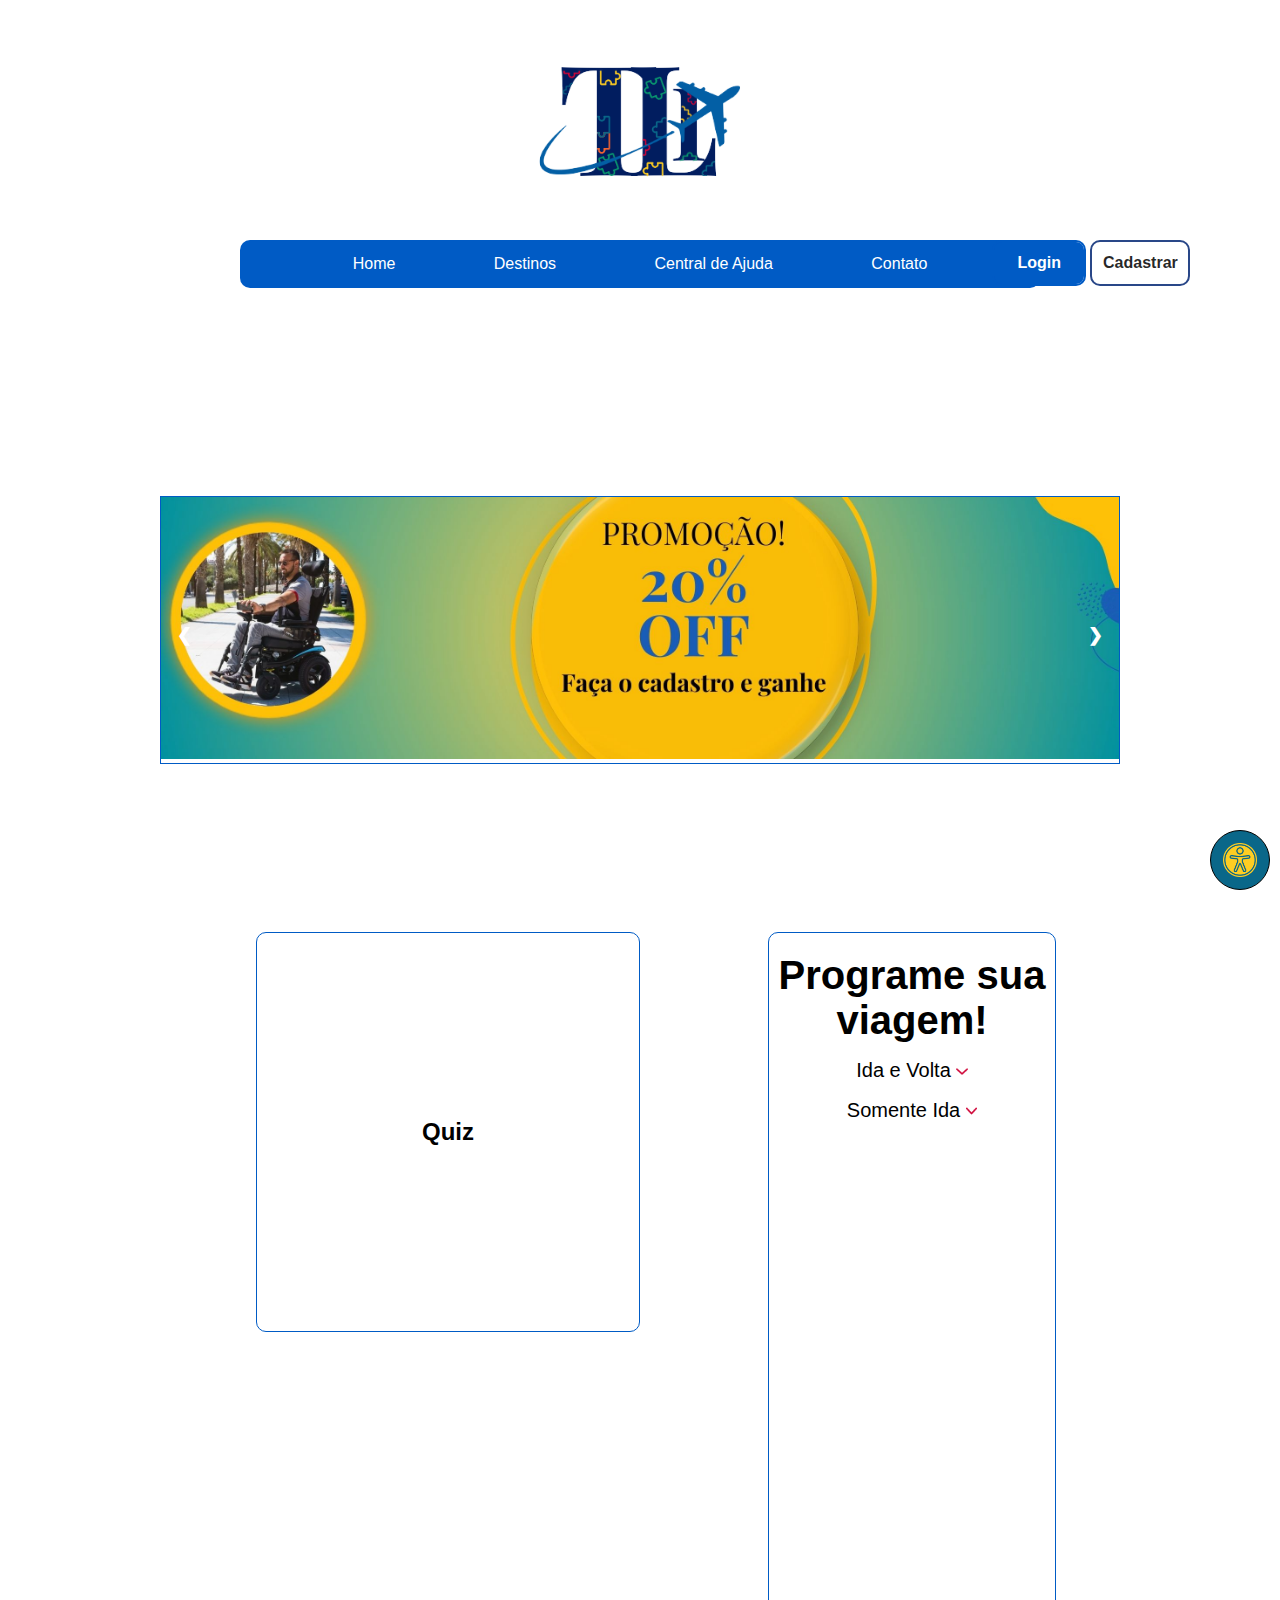
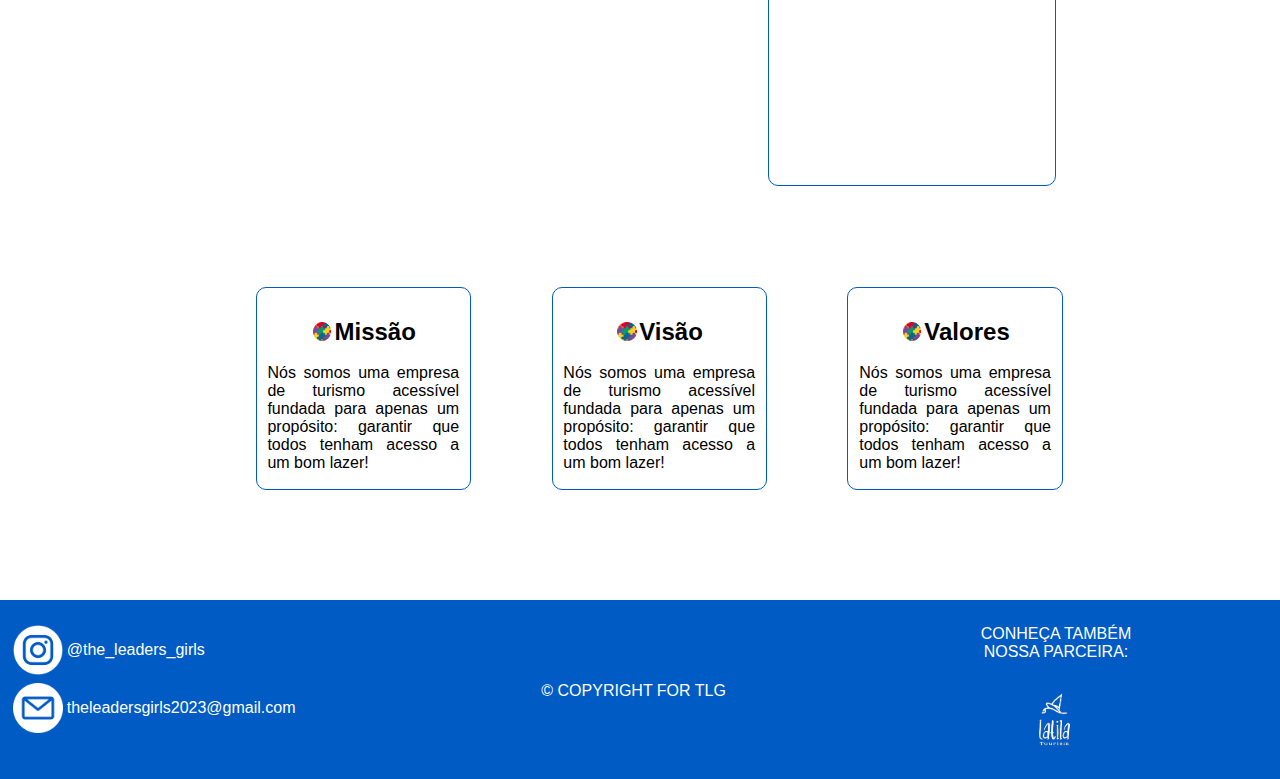
==== index.html @ cd1d2f95 "Subindo alterações "finais"" ====
<!DOCTYPE html>
<html lang="pt-br">

<head>
    <meta charset="UTF-8">
    <meta name="viewport" content="width=device-width, initial-scale=1.0">
    <script src="carretel.js"></script>
    <link rel="stylesheet" href="css/style_home.css">
    <link rel="stylesheet" href="css/slider.css">
    <link rel="stylesheet" href="css/form.css">
    <link rel="stylesheet" href="css/nav.css">
    <link rel="stylesheet" href="css/footer.css">
    <link rel="stylesheet" href="css/acessibilidade.css">
    <link rel="stylesheet" href="css/reponsivo.css">
    <script src="js/script_form.js"></script>
    <script src="js/script_acessibilidade.js"></script>
    <title>The Leaders of Inclusion</title>
</head>

<body>
    <div class="container">

        <div class="container_menu_e_logo">
            <div class="menu_logo">

                <!-- Início do menu -->
                <img class="logo" src="img/logo_png.png" alt="logo">

                <header>
                    <nav class="dp-menu">
                        <ul class="menu">
                            <li><a href="#">Home</a></li>
                            <li><a href="destinos\destinos.html">Destinos</a>
                                <ul>
                                    <li><a href="destinos\destinos.html#lugar">Lugares</a></li>
                                    <li><a href="destinos\destinos.html#hotel">Hoteis</a></li>
                                    <li><a href="destinos\destinos.html#restaurante">Restaurantes</a></li>
                                </ul>
                            </li>
                            <li><a href="\central_de_ajuda\central.html">Central de Ajuda</a></li>
                            <li><a href="#contato">Contato</a></li>
                        </ul>
                    </nav>
            </div>

            <div class="btn-contato">
                <button class="login" role="button">Login</button>
                <button class="cadastro" role="button">Cadastrar</button>
            </div>



            </header>
            <!-- Fim do menu/header -->
        </div>
        <!-- Início do carretel -->
        <div class="slideshow-container">

            <div class="mySlides fade">
                <img src="img_teste/1.jpg" style="width:100%; height:100%">
            </div>

            <div class="mySlides fade">
                <img src="img_teste/2.jpg" style="width:100%; height:100%">
            </div>

            <div class="mySlides fade">
                <img src="img_teste/3.jpg" style="width:100%; height:100%">
            </div>

            <a class="prev" onclick="plusSlides(-1)">❮</a>
            <a class="next" onclick="plusSlides(1)">❯</a>

        </div>
        <br>

        <!-- Fim do carretel -->



        <!-- Início do formulario -->
        <div class="container_form">
            <h1>Programe sua viagem!</h1>
            <form action="">
                <label for="Ida_e_Volta">Ida e Volta <img src="img/seta-navegar.png" alt="seta vermelha"
                        id="setaIdaeVoltaBaixo" class="seta" onclick="startFormIdaEVolta()">
                    <img src="img/seta-navegar2.png" alt="seta vermelha pra cima" id="setaIdaeVoltaCima" class="seta2"
                        onclick="startFormIdaEVolta()"></label>

                <label for="Somente_ida">Somente Ida <img src="img/seta-navegar.png" alt="seta vermelha"
                        id="setaIdaBaixo" class="seta" onclick="startFormIda()">
                    <img src="img/seta-navegar2.png" alt="seta vermelha pra cima" id="setaIdaCima" class="seta2"
                        onclick="startFormIda()"></label>

                <div id="form_ida_volta">
                    <label for="Ida e Volta">Passageiros </label>
                    <input type="number" id="passageiros" name="passageiros" required>

                    <label for="data_ida">Ida:</label>
                    <input type="date" id="ida" name="ida" required>

                    <label for="data_volta">Volta:</label>
                    <input type="date" id="volta" name="volta" required>

                    <label for="origem">Origem:</label>
                    <input type="text" id="origem" name="origem" required>

                    <label for="destino">Destino:</label>
                    <select name="destino" id="destino" required>
                        <option>Selecione</option>
                        <option value="RJ">Rio de Janeiro</option>
                        <option value="SP">São Paulo</option>
                        <option value="PR">Paraná</option>
                        <option value="BA">Bahia</option>
                        <option value="PE">Pernambuco</option>
                        <option value="RS">Rio Grande do Sul</option>
                    </select>

                    <button type="button" onclick="buscarPacotes(destino.value)">Buscar</button>
                </div>
                <div id="form_so_ida">
                    <label for="Ida e Volta">Passageiros </label>
                    <input type="number" id="passageiros" name="passageiros" required>

                    <label for="origem">Origem:</label>
                    <input type="text" id="origem" name="origem" required>

                    <label for="data_so_ida">Data:</label>
                    <input type="date" id="data" name="data" required>

                    <label for="destino2">Destino:</label>
                    <select name="destino2" id="destino2" required>
                        <option>Selecione</option>
                        <option value="RJ">Rio de Janeiro</option>
                        <option value="SP">São Paulo</option>
                        <option value="PR">Paraná</option>
                        <option value="BA">Bahia</option>
                        <option value="PE">Pernambuco</option>
                        <option value="RS">Rio Grande do Sul</option>
                    </select>

                    <button type="button" onclick="buscarPacotesIda(destino2.value)">Buscar</button>
                </div>
            </form>
        </div>
        <!-- Fim do formulário -->
        <div class="about-container">

            <div class="card-container" id="card">
                <div class="card">
                    <div class="card-title">
                        <h2> Missão</h2>
                        <img src="img/quem-somos-img.png" alt="Quem somos">
                    </div>
                    <p class="text-about">Nós somos uma empresa de turismo acessível fundada para apenas um propósito:
                        garantir que todos tenham acesso a um bom lazer!</p>
                </div>
                <div class="card">
                    <div class="card-title">
                        <h2> Visão</h2>
                        <img src="img/quem-somos-img.png" alt="Quem somos">
                    </div>
                    <p class="text-about">Nós somos uma empresa de turismo acessível fundada para apenas um propósito:
                        garantir que todos tenham acesso a um bom lazer!</p>
                </div>
                <div class="card">
                    <div class="card-title">
                        <h2> Valores</h2>
                        <img src="img/quem-somos-img.png" alt="Quem somos">
                    </div>
                    <p class="text-about">Nós somos uma empresa de turismo acessível fundada para apenas um propósito:
                        garantir que todos tenham acesso a um bom lazer!</p>
                </div>
            </div>
        </div>
        <div class="quiz-main">
            <div class="quiz-container" id="quiz">
                <div class="quiz">
                    <div class="quiz-title">
                        <h2> Quiz</h2>
                    </div>
                    <script>(function (q, u, i, z, r) { z = q.createElement(u), r = q.getElementsByTagName(u)[0]; z.async = 1; z.src = i; r.parentNode.insertBefore(z, r); })(document, 'script', 'https://pt.quizur.com/js/embedder.js');</script>
                    <ins class="quizurembed" data-id="/quiz/em-duvida-de-pra-onde-viajar-podemos-te-ajudar-W5hh"></ins>
                </div>
            </div>
        </div>

        <!--Criando o footer-->
        <footer class="footer" id="contato">
            <div class="contatos">
                <div class="imgfooter"><img src="img/instagram.png" alt=""><a class="perfil"
                        href="http://instagram.com/the_leaders_girls?utm_source=qr&igshid=MzNlNGNkZWQ4Mg%3D%3D">@the_leaders_girls</a>
                </div>
                <div class="imgfooter2"><img src="img/email.png" alt=""><a
                        href="mailto:theleadersgirls2023@gmail.com">theleadersgirls2023@gmail.com</a></div>
            </div>
            <p class="copyright">&copy; COPYRIGHT FOR TLG</p>
            <p class="txtLatila">CONHEÇA TAMBÉM <br> NOSSA PARCEIRA:</p>
            <div class="latila"><a href="sitetila.com"><img src="img/logoLatila.png" alt="siteTILA"></a></div>
        </footer>

    </div>

    <div class="acessibilidade_container">

        <button onclick="Start()" class="main" id="main">
            <img src="img/acessibilidade.png" alt="">
        </button>

        <div id="botoes">

            <button id="opcao1" onclick="toggleContrast()">
                <img src="img/contraste.png" alt="contraste">
            </button>

            <button id="opcao2" onclick="toggleFont()">
                <img src="img/tamanho-da-fonte.png" alt="tamanho da fonte">
            </button>

            <button id="opcao3" onclick="toggleReading()">
                <img src="img/modo-de-leitura.png" alt="modo de leitura">
            </button>

            <button id="opcao4" onclick="topFunction()">
                <img src="img/topo.png" alt="voltar ao topo">
            </button>
        </div>
    </div>
    <div vw class="enabled libras">
        <div vw-access-button class="active"></div>
        <div vw-plugin-wrapper>
            <div class="vw-plugin-top-wrapper"></div>
        </div>
    </div>
    <script src="https://vlibras.gov.br/app/vlibras-plugin.js"></script>
    <script>
        new window.VLibras.Widget('https://vlibras.gov.br/app');
    </script>
    <script src="js/script_contraste.js"></script>
    <script src="js/carretel.js"></script>
    <script src="js/script_buscar.js"></script>

</body>

</html>
---- css/style_home.css ----
/* Estilização padrão*/
* {
  margin: 0;
  padding: 0;
  box-sizing: border-box;
  font-family: Nunito, sans-serif;
}

/*criando um display grid a partir da div pai "container"*/ 
.container{
    display: grid;
    grid-template-columns: repeat(4, 25%);
    grid-template-rows: 300px 300px 300px 300px 400px 250px 350px 157px;
    grid-template-areas: "menu menu menu menu"
                         "carrossel carrossel carrossel carrossel"
                         "carrossel carrossel carrossel carrossel"
                         "quiz quiz form form"
                         "quiz quiz form form"
                         "quiz quiz form form"
                         "about about about about"
                         "footer footer footer footer" ;
                        }
 

.about-container{
    grid-area: about;
    margin-left: 3%;
}

.card-container{
    display: grid;
    grid-template-columns: repeat(auto-fit, minmax(200px, 1fr));
    gap: 10%;
    max-width: 65%;
    margin: 10% auto;
    margin-top: 3%;
  }
  /*Estilos para os cartões individuais*/
  .card{
    border: 1px solid #005BC5;
    padding: 5%;
    border-radius: 10px;
    display: flex;
    flex-direction: column;
    align-items: center;
    justify-content: center;
  }
  .card-title{
      display: flex;
      flex-direction: row-reverse;
      align-items: center;
      justify-content: center;
  }
  .card img{
    max-width: 35%;
    max-height: 35%;
    padding: 2%;
    padding-right: 3%;
  }
  
  .card p{
    margin-bottom: 3%;
    text-align: justify;
  }
/*estilizando o card do quiz*/
.quiz-main{
  grid-area: quiz;
}

.quiz-container{
  display: grid;
  grid-template-columns: repeat(auto-fit, minmax(100px, 1fr));
  gap: 20%;
  max-width: 450px;
  height: 400px;
  margin-left: 40%;
  margin-top: 5%;
  margin-bottom: 2%
}
  /*Estilos para os cartões individuais*/
.quiz{
  border: 1px solid #005BC5;
  padding: 5%;
  border-radius: 10px;
  display: flex;
  flex-direction: column;
  align-items: center;
  justify-content: center;
}
.quiz-title{
  display: flex;
  flex-direction: row-reverse;
  align-items: center;
  justify-content: center;
  padding: 2%;
}
---- css/slider.css ----
/* Estilizando o carretel */

/* Slideshow container */
.slideshow-container {
    max-width: 75%;
    position: relative;
    margin: auto;
    top: 5%;
    grid-area: carrossel;
    border: 1px solid #005BC5;
}

/* Next & previous buttons */
.prev,
.next {
    cursor: pointer;
    position: absolute;
    top: 50%;
    width: auto;
    padding: 16px;
    margin-top: -22px;
    color: white;
    font-weight: bold;
    font-size: 18px;
    transition: 0.6s ease;
    border-radius: 0 3px 3px 0;
    user-select: none;
}

/* Position the "next button" to the right */
.next {
    right: 0;
    border-radius: 3px 0 0 3px;
}

/* On hover, add a black background color with a little bit see-through */
.prev:hover,
.next:hover {
    background-color: rgba(0, 0, 0, 0.8);
}

/* Caption text */
.text {
    color: #f2f2f2;
    font-size: 15px;
    padding: 8px 12px;
    position: absolute;
    bottom: 8px;
    width: 100%;
    text-align: center;
}


/* The dots/bullets/indicators */
.dot {
    cursor: pointer;
    height: 15px;
    width: 15px;
    margin: 0 2px;
    left: 25rem;
    margin-top: 5rem;
    background-color: #bbb;
    border-radius: 50%;
    display: inline-block;
    transition: background-color 0.6s ease;
}

.active,
.dot:hover {
    background-color: #717171;
}

/* Fading animation */
.fade {
    animation-name: fade;
    animation-duration: 1.5s;
}

@keyframes fade {
    from {
        opacity: .4
    }

    to {
        opacity: 1
    }
}

/* On smaller screens, decrease text size */
@media only screen and (max-width: 300px) {

    .prev,
    .next,
    .text {
        font-size: 11px
    }
}
---- css/form.css ----
/* Define o estilo para o contêiner do formulário */
.container_form {
    grid-area: form;/*criando o grid area do formulario*/

    align-items: center;

    text-align: center;
    /* Centraliza o texto no contêiner */
    background-color: #fff;
    /* Define a cor de fundo do contêiner como branco (#fff) */
    border-radius: 10px;
    /* Adiciona cantos arredondados com um raio de 5px ao contêiner */
    border: 1px solid #005BC5;
    /* Adiciona preenchimento interno de 5% */
    padding-bottom: 5%;
    width: 45%;
        /* Define a largura máxima do contêiner como 600 pixels */
    margin-top: 5%;
    margin-left: 20%;
    margin-bottom: 10%;
}

.container_form h1{
    padding: 3%;
    padding-top: 7%;
    padding-bottom: 5%;
    font-size: 40px;
}

/* Define estilos para o formulário */
form {
    display: inline-block;
    /* Define o formulário como um bloco de nível de linha */
}

/* Define estilos para as etiquetas dentro do formulário */
form label {
    display: block;
    /* Define as etiquetas como blocos de nível de bloco */
    margin-bottom: 5%;
    /* Adiciona margem inferior de 10% às etiquetas */
    font-size: 20px;
}

/* Define estilos para as imagens das etiquetas dentro do formulário */
form label img{
    max-width: 4%;
    /* Define o tamanho das imagens*/
    margin-top: 3%;
    /* Adiciona margem superior de 1% às imagens */
}

.seta{
    cursor: pointer;
}

.seta:hover{
    transform: scale(1.6);
    border: 1px solid #cf0638;
    border-radius: 15px;
}


.seta2{
    cursor: pointer;
    display: none;
}

.seta2:hover{
    transform: scale(1.5);
    border: 0.5px solid #cf0638;
    border-radius: 15px;
}


/* Define estilos para os campos de entrada de texto e senha */
form input[type="text"],
form input[type="date"], 
form input[type="number"] {
    background-color: #fff;
    /* Define a cor de fundo dos campos como branco (#fff) */
    padding: 10px;
    /* Adiciona preenchimento interno de 5px nos campos */
    border-radius: 5px;
    /* Adiciona cantos arredondados com um raio de 5px aos campos */
    border: 1px solid #000;
    /* Define uma borda de 1px sólida em torno dos campos */
    width: 100%;
    /* Define a largura dos campos como 100% da largura disponível */
    margin-bottom: 20px;
    /* Adiciona margem inferior de 20px aos campos */
}

/* Define estilos para os campos de seleção */
form select {
    background-color: #fff;
    /* Define a cor de fundo dos campos como branco (#fff) */
    padding: 10px;
    /* Adiciona preenchimento interno de 5px nos campos */
    border-radius: 5px;
    /* Adiciona cantos arredondados com um raio de 5px aos campos */
    border: 1px solid #000;
    /* Define uma borda de 1px sólida em torno dos campos */
    width: 100%;
    /* Define a largura dos campos como 100% da largura disponível */
    margin-bottom: 20px;
    /* Adiciona margem inferior de 20px aos campos */
}

/* Define estilos para o botão de envio */
.container_form button {
    color: #fff;
    background-color: #001449;
    border: none;
    border-radius: 3px;
    margin-bottom: 2rem;
    width: 100px;
    height: 50px;
}

.container_form button,
.container_form button:focus {
    outline: none;
    border-color: #005BC5;
    box-shadow: 0 0 0 3px #01346e;
}


.container_form button:hover{
    background-color:#00B4FC ;
     }

/* Define estilos para links dentro do botão */
.container_form button a {
    text-decoration: none;
    /* Remove a decoração de texto (sublinhado) dos links dentro do botão */
    color: #fff;
    /* Define a cor do texto dos links como branco (#fff) */
}

#form_ida_volta{
    display: none;
}

#form_so_ida{
    display: none;
}
---- css/nav.css ----
/* Estilização padrão*/
* {
    margin: 0;
    padding: 0;
    box-sizing: border-box;
}

/*criando o grid area do menu de da logo*/
.container_menu_e_logo{
    grid-area: menu;
}
.menu_logo{
    display: flex;
    flex-direction: column;
    align-items: center;
    justify-content: center;
}

/* Estilazação da Logo do site*/
.logo {
    grid-area: logo;
    width: 25rem;
    /* estilizando a largura */
    margin-top: -5rem;
    /* adicionando uma margem em cima da logo */
    margin-bottom: -5rem;
}

/* Estilizando a Menu/Nav/Header do site */
nav {
    background-color: #005BC5;
    border-radius: 10px;
    width: 50rem;
    height: 3rem;
    display: flex;
    align-items: center;
    justify-content: center;
    color: white;
    transition: .5s;
}

nav ul {
    list-style-type: none;
    padding: 0;
}

nav ul li {
    display: inline;
    position: relative;
}

nav ul li a {
    color: var(--cor-primaria);
    text-decoration: none;
    display: inline-block;
    padding: 15px;
    margin-left: 2rem;
    margin-right: 2rem;
}

nav ul li a:hover {
    color: #FECD23;
}

/*sub menu*/

nav ul ul {
    background-color: #005BC5;
    border-bottom-left-radius: 10px;
    border-bottom-right-radius: 10px;
    display: none;
    left: 0;
    position: absolute;
}

nav ul li:hover ul {
    display: block;
}

nav ul ul {
    width: 150px
}

nav ul ul li a {
    display: block;
    margin: 0;
    border: 0;
}

.btn-contato {
    right: 7%;
    margin-top: -3rem;
    position: absolute;
}

/* botões do header */

/* botão de login */
.login {
    background-clip: padding-box;
    background-color: #005BC5;
    border-radius: 10px;
    border: 2px solid #005BC5;
    color: #fff;
    cursor: pointer;
    font-size: 16px;
    font-weight: 600;
    padding: calc(.8rem - 1px) calc(1.5rem - 1px);
    text-decoration: none;
    transition: all 250ms;
    user-select: none;
    -webkit-user-select: none;
    touch-action: manipulation;
    vertical-align: baseline;
}

.login:hover,
.login:focus {
    background-color: #011D5F; 
}

.login:hover {
    transform: translateY(-1px);
}

.login:active {
    background-color: #294788;
    transform: translateY(0);
}

/* botão de cadastro */
.cadastro {
    background-color: #fff;
    border: 2px solid #294788;
    border-radius: 10px;
    color: rgba(0, 0, 0, 0.85);
    cursor: pointer;
    display: inline-flex;
    font-size: 16px;
    font-weight: 600;
    justify-content: center;
    width: 100px;
    padding: calc(.8rem - 1px) calc(1.5rem - 1px);
    position: relative;
    text-decoration: none;
    transition: all 250ms;
    user-select: none;
    -webkit-user-select: none;
    touch-action: manipulation;
    vertical-align: baseline;
}

.cadastro:hover,
.cadastro:focus {
    background-color: #0A6789;
    border-color: rgba(0, 0, 0, 0.15);
    color: rgb(255, 255, 255);
}

.cadastro:hover {
    transform: translateY(-1px);
}

.cadastro:active {
    background-color: #F0F0F1;
    border-color: rgba(0, 0, 0, 0.15);
    color: rgba(0, 0, 0, 0.65);
    transform: translateY(0);
}
---- css/footer.css ----
/*montando o style footer*/
.footer { 
    grid-area: footer;/*criando o grid area do footer*/
    margin-bottom: -1.4rem;
    display: grid; 
    grid-template-columns: 33% 33% 33%;  
    grid-template-rows: 65px 85px; 
    background-color: #005bc5; 
    color: #fff;
    row-gap: 10px;
    grid-template-areas: 'insta copyright txt' 
                         'email copyright latila'  
}
.imgfooter{
    grid-area: insta;
    display: flex;
    flex-direction: row;
    align-items: center;
    padding-top: 5%;
    padding-left: 2%;
}
.imgfooter2{
    grid-area: email;
    display: flex;
    flex-direction: row;
    align-items: center;
    padding-left: 2%;
}
.copyright{
    grid-area: copyright;
    display: flex;
    align-items: center;
    justify-content: center;
    text-align: center;
    padding-top: 5%;
}
.txtLatila{
    grid-area: txt;
    display: flex;
    align-items: center;
    justify-content: center;
    text-align: center;
    padding-top: 5%;
}
.latila{
    grid-area: latila;
    display: flex;
    align-items: center;
    justify-content: center;
    padding-top: 3%;
}
.imgfooter img{
    max-width: 50px;
    margin: 1%;
}
.imgfooter2 img{
    max-width: 50px;
    margin: 1%;
}
.latila img{
    max-width: 75px;
    background-color: #005bc5;
    padding-top: 7%;
}
.imgfooter a{
    text-decoration: none;
    color: #fff;
    text-align: center;
    flex-direction: row;
}
.imgfooter2 a{
    text-decoration: none;
    color: #fff;
    text-align: center;
}
.imgfooter a:hover{
  text-decoration: none;
  color: #fff;
  text-align: center;
  flex-direction: row;
  border-bottom: 2px solid #fff;
}
.imgfooter2 a:hover{
  text-decoration: none;
  color: #fff;
  text-align: center;
  border-bottom: 2px solid #fff;
}

.latila img:hover{
  border: 1px solid #fff;
  border-radius: 50px;
}
---- css/acessibilidade.css ----
/*Estilização para os recursos de acessibilidade*/

.acessibilidade_container{
    position: fixed;
    bottom:10px;
    right:10px;
  }
  
  #botoes{
    display: none;
    flex-direction: column;
    margin-right: 9px;
    margin-bottom: 62px;
    }
  
  #botoes button{
    margin: 5%;
    cursor: pointer;
    width: 48px;
    height: 48px;
    border-radius: 30px;
    background-color: #0a996f;
    border: 0.5px solid #0000008a;
    font-size: 24px;
    color: #ffffff; 
  }
  .acessibilidade_container button{ 
    align-items: center;
    justify-content: center;
    display: flex;
    border: 0.5px solid #000;
  }
  .acessibilidade_container button img{
    width: 60%;
    height: 60%;
  }
  
   .main {
    position: absolute;
    width: 60px;
    height: 60px;
    border-radius: 30px;
    background-color: #0a6789;
    right: 0;
    bottom: 0;
  }
  
  .acessibilidade_container button:hover,
  .acessibilidade_container button .main:hover{
    transform: scale(1.1);
  }
  /*Contraste*/
  body.high-contrast {
      color: #fff !important;
      background-color: #000 !important;
    }
  
  body.high-contrast h1 {
    color: #fff !important;
  }
      
  body.high-contrast h2 {
    color: #e2feff !important;
  }
  
  body.high-contrast .title {
    color: #fff !important;
    background: none;
    }
  
  body.high-contrast .title1 {
    color: #ffffff !important;
    background-color: #005cc584;
    }
  
  .high-contrast p{
    color: #ddd !important;
  }
  
  .high-contrast .container_form {
      color: #fff !important;
      background-color: #000 !important;
      /* Define a cor de fundo do contêiner como branco (#fff) */
      border: 1px solid #005BC5 !important;
  }
  body.high-contrast form input[type="text"] {
      background-color: #000 !important;
      /* Define a cor de fundo dos campos como branco (#000) */
      border: 1px solid #fff !important;
      /* Define uma borda de 1px sólida em torno dos campos */
  }
  body.high-contrast form input[type="number"] {
      background-color: #000 !important;
      /* Define a cor de fundo dos campos como branco (#000) */
      border: 1px solid #fff !important;
      /* Define uma borda de 1px sólida em torno dos campos */
      color: #fff !important;
  }
  body.high-contrast form input[type="date"] {
      background-color: #000;
      /* Define a cor de fundo dos campos como branco (#000) */
      border: 1px solid #fff;
      /* Define uma borda de 1px sólida em torno dos campos */
      color: #fff;
  }
  /*Modo de Leitura*/
  .reading-mode{
    background-color: #fdf9d7 !important;
  }
  
  .reading-mode .footer { 
    color: #fdf9d7 !important;  
  }
  
  .reading-mode button{
    color: #fdf9d7 !important; 
  }
  
  .reading-mode nav {
    color: #fdf9d7 !important;
  }
  
  .reading-mode .cadastro {
      color: #000 !important;
    }
  
  .reading-mode .container_form {
      background-color: #fdf9d7 !important;
  }
  .reading-mode form input[type="text"] {
      background-color: #fdf9d7 !important;
  }
  .reading-mode form input[type="number"] {
      background-color: #fdf9d7 !important;
  }
  .reading-mode form input[type="date"] {
      background-color: #fdf9d7 !important;
  }
  
  /*Aumentar fonte*/
  .font-size {
    font-size: large;
  }
  
  @media only screen and (max-width: 1200px) {
  
      .logo {
          margin-left: 20rem;
      }
  
      header {
          margin-left: -30rem;
      }
  }
---- css/reponsivo.css ----
@media screen and (max-width: 1200px) {



    /* responsivo menu */
    .menu_logo {
        margin-left: 32rem;
    }

    .dp-menu {
        margin-left: -2rem;
        width: 42rem;
    }

    .menu_logo .logo {
        margin-left: -32rem;
    }

    .icon_avatar {
        margin-left: 20rem;
        margin-top: -3.5rem;
    }

    /* fim do menu*/

    /* responsivo slider */
    .slideshow-container {
        width: 120%;
    }

    .fade img {
        width: 120%;
    }

    /* fim slider */

    /* responsivo formulário */
    .container_form {
        width: 65%;
        height: 76%;
    }

    .container_form h1 {
        font-size: 32px;
    }

    form label {
        margin-bottom: 5%;
        /* Adiciona margem inferior de 10% às etiquetas */
        font-size: 21px;
    }

    .container_form buttom {
        width: 20rem;
        height: 2rem;
    }

    /* responsivo quiz */
    .quiz-container {
        margin-left: 7rem;
        margin-right: 2rem;
    }

    .quiz-title h2 {
        font-size: 31px;
    }

    /* responsivo missão, visão e valores */
    .card-container {
        max-width: 80%;
        margin-top: -8rem;
        height: 15rem;
        display: flex;
        flex-direction: row;
    }

    .card {
        padding: 1rem;
        width: 100%;
    }

    /* responsivo footer */
    #footer {
        margin-top: -6rem;
        height: 10rem;
    }

}



@media screen and (max-width: 800px) {

    /* responsivo menu */
    .dp-menu {
        margin-left: -2rem;
        width: 13rem;
        height: 11rem;
    }

    nav ul li a {
        padding: 0;
        display: flex;
        align-items: flex-start;
        flex-direction: column;
        margin-top: 1rem;
    }

    nav ul ul {
        background-color: #005BC5;
        border-top-right-radius: 10px;
        border-bottom-right-radius: 10px;
        display: none;
        left: 12rem;
        margin-top: -2rem;
        position: absolute;
    }

    nav ul li:hover ul {
        display: block;
    }

    nav ul ul {
        height: 6rem;
        padding: 1.65rem;
        line-height: -1rem;
    }

    .icon_avatar {
        margin-left: 4rem;
        margin-top: -7rem;
    }

    /* fim menu */

    /* responsivo slider */
    .slideshow-container {
        max-width: 90%;
    }

    /* responsivo formulário */
    .container_form {
        margin-top: -2rem;
        width: 16rem;
        height: 70%;
    }

    .container_form h1 {
        font-size: 28px;
    }

    form label {
        margin-bottom: 5%;
        /* Adiciona margem inferior de 10% às etiquetas */
        font-size: 17px;
    }

    form input[type="text"],
    form input[type="date"],
    form input[type="number"] {
        padding: 5px;
        /* Adiciona preenchimento interno de 5px nos campos */
        width: 70%;
        /* Define a largura dos campos como 70% da largura disponível */
    }

    /* responsivo quiz */
    .quiz-container {
        margin-top: -2rem;
        width: 18rem;
        margin-left: 5rem;
    }

    .quiz-container h2 {
        font-size: 25px;
    }

    /* responsivo missão, visão e valores */
    .card-container {
        max-width: 95%;
        margin-top: -10rem;
        height: 15.5rem;
        display: flex;
        flex-direction: row;
    }

    .card {
        padding: 1rem;
        width: 100%;
    }

}


@media screen and (max-width: 600px) {

    body {
        height: 280vh;
        
    }

    /* responsivo menu */
    .dp-menu {
        width: 13rem;
        height: 11rem;
    }

    nav ul li a {
        padding: 0;
        display: flex;
        align-items: flex-start;
        flex-direction: column;
        margin-top: 1rem;
    }

    nav ul ul {
        background-color: #005BC5;
        border-top-right-radius: 10px;
        border-bottom-right-radius: 10px;
        display: none;
        left: 12rem;
        margin-top: -2rem;
        position: absolute;
    }

    nav ul li:hover ul {
        display: block;
    }

    nav ul ul {
        height: 6rem;
        padding: 1.65rem;
        line-height: -1rem;
    }

    .icon_avatar {
        margin-left: -8rem;
        margin-top: -7rem;
    }

    /* fim menu */

    /* responsivo slider */
    .slideshow-container {
        max-width: 90%;
    }

    /* responsivo formulário */
    .container_form {
        margin-left: -9rem;
        margin-top: 38rem;
        width: 18rem;
        height: 70%;
    }

    .container_form h1 {
        font-size: 28px;
    }

    form label {
        margin-bottom: 5%;
        /* Adiciona margem inferior de 10% às etiquetas */
        font-size: 17px;
    }

    form input[type="text"],
    form input[type="date"],
    form input[type="number"] {
        padding: 5px;
        /* Adiciona preenchimento interno de 5px nos campos */
        width: 70%;
        /* Define a largura dos campos como 70% da largura disponível */
    }

    /* responsivo quiz */
    .quiz-container {
        margin-top: -4rem;
        width: 18rem;
        margin-left: 41%;
    }

    .quiz-container h2 {
        font-size: 25px;
    }

    /* responsivo missão, visão e valores */
    .card-container {
        max-width: 70%;
        width: 18rem;
        margin-left: 18%;
        margin-top: 30rem;
        height: 15.5rem;
        display: flex;
        flex-direction: column;
    }

    .card {
        padding: 1rem;
        width: 100%;
    }

    /* responsivo footer */
    #footer {
        height: 14rem;
        margin-top: 60rem;
        grid-template-columns: 50% 50%;
        grid-template-rows: 4rem 4rem 3rem;
        grid-template-areas: 'insta txt'
                             'email latila'
                             'copyright copyright';
    }

}
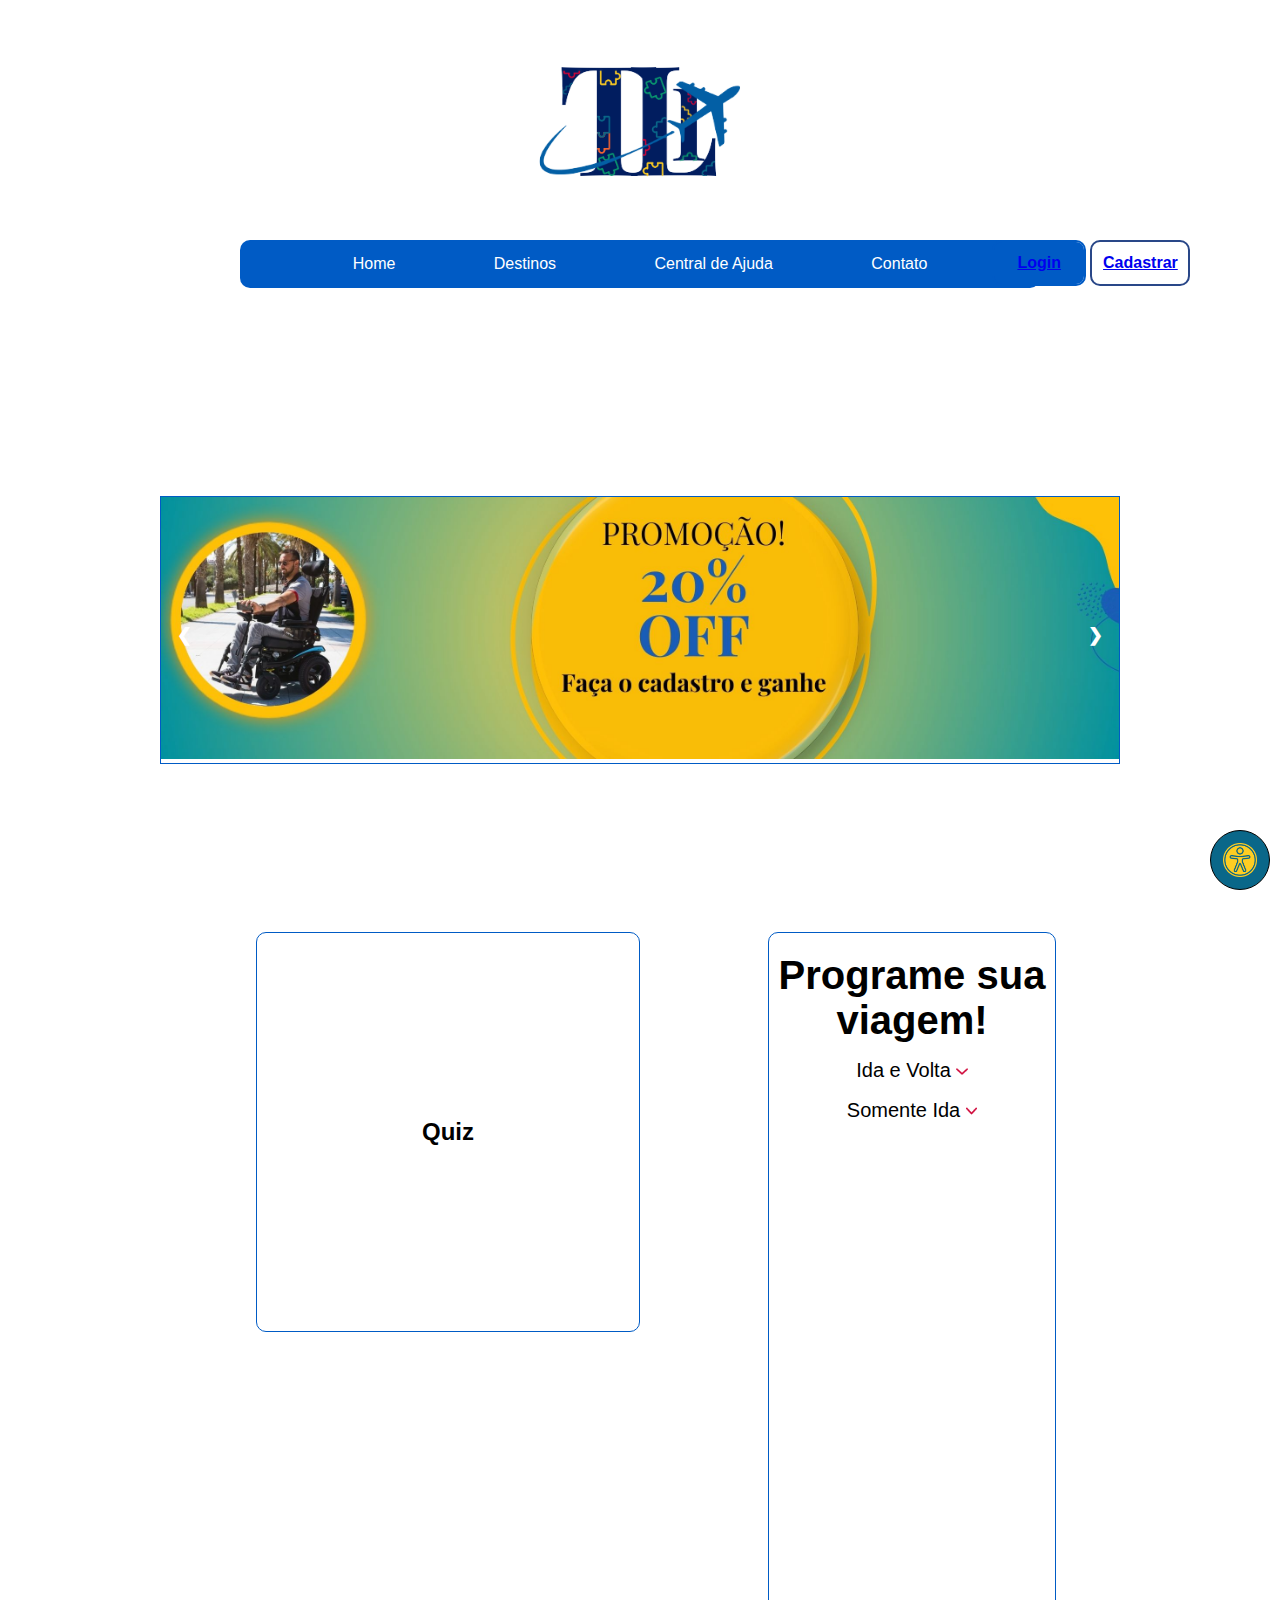
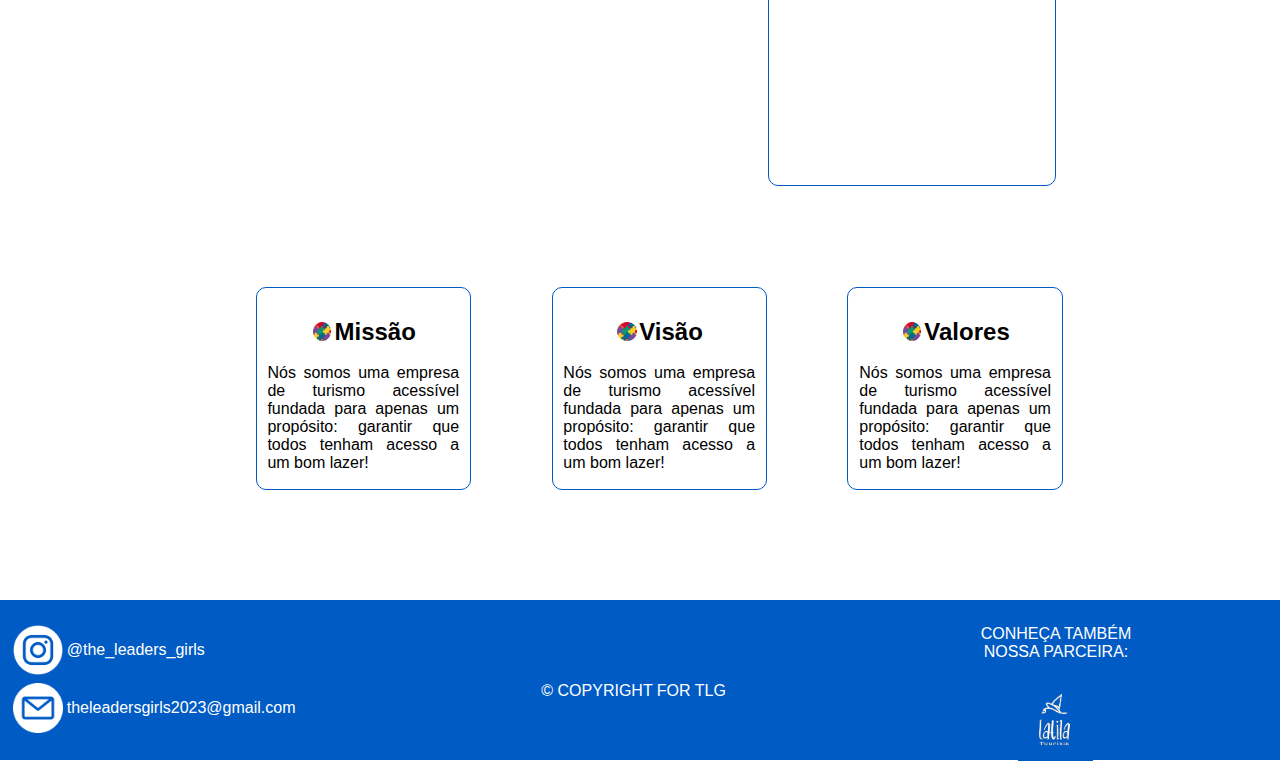
==== commit 4b1daf04: "subindo as atualizações" ====
--- a/index.html
+++ b/index.html
@@ -44,8 +44,8 @@
             </div>
 
             <div class="btn-contato">
-                <button class="login" role="button">Login</button>
-                <button class="cadastro" role="button">Cadastrar</button>
+                <button class="login" role="button"><a href="login_e_cadastro/login.html">Login</a></button>
+                <button class="cadastro" role="button"><a href="login_e_cadastro/login.html">Cadastrar</a></button>
             </div>
 
 
@@ -61,11 +61,11 @@
             </div>
 
             <div class="mySlides fade">
-                <img src="img_teste/2.jpg" style="width:100%; height:100%">
+                <img src="img_teste/2.png" style="width:100%; height:100%">
             </div>
 
             <div class="mySlides fade">
-                <img src="img_teste/3.jpg" style="width:100%; height:100%">
+                <img src="img_teste/3.png" style="width:100%; height:100%">
             </div>
 
             <a class="prev" onclick="plusSlides(-1)">❮</a>
--- a/css/style_home.css
+++ b/css/style_home.css
@@ -10,7 +10,7 @@
 .container{
     display: grid;
     grid-template-columns: repeat(4, 25%);
-    grid-template-rows: 300px 300px 300px 300px 400px 250px 350px 157px;
+    grid-template-rows: 300px 300px 300px 300px 400px 250px 350px;
     grid-template-areas: "menu menu menu menu"
                          "carrossel carrossel carrossel carrossel"
                          "carrossel carrossel carrossel carrossel"
--- a/css/nav.css
+++ b/css/nav.css
@@ -14,6 +14,7 @@
     flex-direction: column;
     align-items: center;
     justify-content: center;
+    margin: 0;
 }
 
 /* Estilazação da Logo do site*/
@@ -37,6 +38,7 @@
     justify-content: center;
     color: white;
     transition: .5s;
+    grid-area: menu;
 }
 
 nav ul {
@@ -167,3 +169,14 @@
     color: rgba(0, 0, 0, 0.65);
     transform: translateY(0);
 }
+
+@media only screen and (max-width: 1200px) {
+
+    .logo {
+        margin-left: 20rem;
+    }
+
+    header {
+        margin-left: -30rem;
+    }
+}--- a/css/footer.css
+++ b/css/footer.css
@@ -1,6 +1,6 @@
 
 /*montando o style footer*/
-.footer { 
+footer { 
     grid-area: footer;/*criando o grid area do footer*/
     margin-bottom: -1.4rem;
     display: grid; 
--- a/css/acessibilidade.css
+++ b/css/acessibilidade.css
@@ -1,154 +1,164 @@
 /*Estilização para os recursos de acessibilidade*/
 
-.acessibilidade_container{
-    position: fixed;
-    bottom:10px;
-    right:10px;
+.acessibilidade_container {
+  position: fixed;
+  bottom: 10px;
+  right: 10px;
+}
+
+#botoes {
+  display: none;
+  flex-direction: column;
+  margin-right: 9px;
+  margin-bottom: 62px;
+}
+
+#botoes button {
+  margin: 5%;
+  cursor: pointer;
+  width: 48px;
+  height: 48px;
+  border-radius: 30px;
+  background-color: #0a996f;
+  border: 0.5px solid #0000008a;
+  font-size: 24px;
+  color: #ffffff;
+}
+
+.acessibilidade_container button {
+  align-items: center;
+  justify-content: center;
+  display: flex;
+  border: 0.5px solid #000;
+}
+
+.acessibilidade_container button img {
+  width: 60%;
+  height: 60%;
+}
+
+.main {
+  position: absolute;
+  width: 60px;
+  height: 60px;
+  border-radius: 30px;
+  background-color: #0a6789;
+  right: 0;
+  bottom: 0;
+}
+
+.acessibilidade_container button:hover,
+.acessibilidade_container button .main:hover {
+  transform: scale(1.1);
+}
+
+/*Contraste*/
+body.high-contrast {
+  color: #fff !important;
+  background-color: #000 !important;
+}
+
+body.high-contrast h1 {
+  color: #fff !important;
+}
+
+body.high-contrast h2 {
+  color: #e2feff !important;
+}
+
+body.high-contrast .title {
+  color: #fff !important;
+  background: none;
+}
+
+body.high-contrast .title1 {
+  color: #ffffff !important;
+  background-color: #005cc584;
+}
+
+.high-contrast p {
+  color: #ddd !important;
+}
+
+.high-contrast .container_form {
+  color: #fff !important;
+  background-color: #000 !important;
+  /* Define a cor de fundo do contêiner como branco (#fff) */
+  border: 1px solid #005BC5 !important;
+}
+
+body.high-contrast form input[type="text"] {
+  background-color: #000 !important;
+  /* Define a cor de fundo dos campos como branco (#000) */
+  border: 1px solid #fff !important;
+  /* Define uma borda de 1px sólida em torno dos campos */
+}
+
+body.high-contrast form input[type="number"] {
+  background-color: #000 !important;
+  /* Define a cor de fundo dos campos como branco (#000) */
+  border: 1px solid #fff !important;
+  /* Define uma borda de 1px sólida em torno dos campos */
+  color: #fff !important;
+}
+
+body.high-contrast form input[type="date"] {
+  background-color: #000;
+  /* Define a cor de fundo dos campos como branco (#000) */
+  border: 1px solid #fff;
+  /* Define uma borda de 1px sólida em torno dos campos */
+  color: #fff;
+}
+
+/*Modo de Leitura*/
+.reading-mode {
+  background-color: #fdf9d7 !important;
+}
+
+.reading-mode .footer {
+  color: #fdf9d7 !important;
+}
+
+.reading-mode button {
+  color: #fdf9d7 !important;
+}
+
+.reading-mode nav {
+  color: #fdf9d7 !important;
+}
+
+.reading-mode .cadastro {
+  color: #000 !important;
+}
+
+.reading-mode .container_form {
+  background-color: #fdf9d7 !important;
+}
+
+.reading-mode form input[type="text"] {
+  background-color: #fdf9d7 !important;
+}
+
+.reading-mode form input[type="number"] {
+  background-color: #fdf9d7 !important;
+}
+
+.reading-mode form input[type="date"] {
+  background-color: #fdf9d7 !important;
+}
+
+/*Aumentar fonte*/
+.font-size {
+  font-size: large;
+}
+
+@media only screen and (max-width: 1200px) {
+
+  .logo {
+    margin-left: 20rem;
   }
-  
-  #botoes{
-    display: none;
-    flex-direction: column;
-    margin-right: 9px;
-    margin-bottom: 62px;
-    }
-  
-  #botoes button{
-    margin: 5%;
-    cursor: pointer;
-    width: 48px;
-    height: 48px;
-    border-radius: 30px;
-    background-color: #0a996f;
-    border: 0.5px solid #0000008a;
-    font-size: 24px;
-    color: #ffffff; 
+
+  header {
+    margin-left: -30rem;
   }
-  .acessibilidade_container button{ 
-    align-items: center;
-    justify-content: center;
-    display: flex;
-    border: 0.5px solid #000;
-  }
-  .acessibilidade_container button img{
-    width: 60%;
-    height: 60%;
-  }
-  
-   .main {
-    position: absolute;
-    width: 60px;
-    height: 60px;
-    border-radius: 30px;
-    background-color: #0a6789;
-    right: 0;
-    bottom: 0;
-  }
-  
-  .acessibilidade_container button:hover,
-  .acessibilidade_container button .main:hover{
-    transform: scale(1.1);
-  }
-  /*Contraste*/
-  body.high-contrast {
-      color: #fff !important;
-      background-color: #000 !important;
-    }
-  
-  body.high-contrast h1 {
-    color: #fff !important;
-  }
-      
-  body.high-contrast h2 {
-    color: #e2feff !important;
-  }
-  
-  body.high-contrast .title {
-    color: #fff !important;
-    background: none;
-    }
-  
-  body.high-contrast .title1 {
-    color: #ffffff !important;
-    background-color: #005cc584;
-    }
-  
-  .high-contrast p{
-    color: #ddd !important;
-  }
-  
-  .high-contrast .container_form {
-      color: #fff !important;
-      background-color: #000 !important;
-      /* Define a cor de fundo do contêiner como branco (#fff) */
-      border: 1px solid #005BC5 !important;
-  }
-  body.high-contrast form input[type="text"] {
-      background-color: #000 !important;
-      /* Define a cor de fundo dos campos como branco (#000) */
-      border: 1px solid #fff !important;
-      /* Define uma borda de 1px sólida em torno dos campos */
-  }
-  body.high-contrast form input[type="number"] {
-      background-color: #000 !important;
-      /* Define a cor de fundo dos campos como branco (#000) */
-      border: 1px solid #fff !important;
-      /* Define uma borda de 1px sólida em torno dos campos */
-      color: #fff !important;
-  }
-  body.high-contrast form input[type="date"] {
-      background-color: #000;
-      /* Define a cor de fundo dos campos como branco (#000) */
-      border: 1px solid #fff;
-      /* Define uma borda de 1px sólida em torno dos campos */
-      color: #fff;
-  }
-  /*Modo de Leitura*/
-  .reading-mode{
-    background-color: #fdf9d7 !important;
-  }
-  
-  .reading-mode .footer { 
-    color: #fdf9d7 !important;  
-  }
-  
-  .reading-mode button{
-    color: #fdf9d7 !important; 
-  }
-  
-  .reading-mode nav {
-    color: #fdf9d7 !important;
-  }
-  
-  .reading-mode .cadastro {
-      color: #000 !important;
-    }
-  
-  .reading-mode .container_form {
-      background-color: #fdf9d7 !important;
-  }
-  .reading-mode form input[type="text"] {
-      background-color: #fdf9d7 !important;
-  }
-  .reading-mode form input[type="number"] {
-      background-color: #fdf9d7 !important;
-  }
-  .reading-mode form input[type="date"] {
-      background-color: #fdf9d7 !important;
-  }
-  
-  /*Aumentar fonte*/
-  .font-size {
-    font-size: large;
-  }
-  
-  @media only screen and (max-width: 1200px) {
-  
-      .logo {
-          margin-left: 20rem;
-      }
-  
-      header {
-          margin-left: -30rem;
-      }
-  }+}--- a/css/reponsivo.css
+++ b/css/reponsivo.css
@@ -1,5 +1,4 @@
 @media screen and (max-width: 1200px) {
-
 
 
     /* responsivo menu */
@@ -16,9 +15,10 @@
         margin-left: -32rem;
     }
 
-    .icon_avatar {
-        margin-left: 20rem;
-        margin-top: -3.5rem;
+    .btn-contato {
+        display: flex;
+        flex-direction: row;
+        margin-right: -5rem;
     }
 
     /* fim do menu*/
@@ -126,9 +126,11 @@
         line-height: -1rem;
     }
 
-    .icon_avatar {
-        margin-left: 4rem;
-        margin-top: -7rem;
+    .btn-contato {
+        display: flex;
+        flex-direction: column;
+        margin-top: -8rem;
+        margin-right: 2rem;
     }
 
     /* fim menu */
@@ -196,7 +198,7 @@
 
     body {
         height: 280vh;
-        
+
     }
 
     /* responsivo menu */
@@ -276,7 +278,7 @@
     .quiz-container {
         margin-top: -4rem;
         width: 18rem;
-        margin-left: 41%;
+        margin-left: 50%;
     }
 
     .quiz-container h2 {
@@ -306,8 +308,8 @@
         grid-template-columns: 50% 50%;
         grid-template-rows: 4rem 4rem 3rem;
         grid-template-areas: 'insta txt'
-                             'email latila'
-                             'copyright copyright';
+            'email latila'
+            'copyright copyright';
     }
 
 }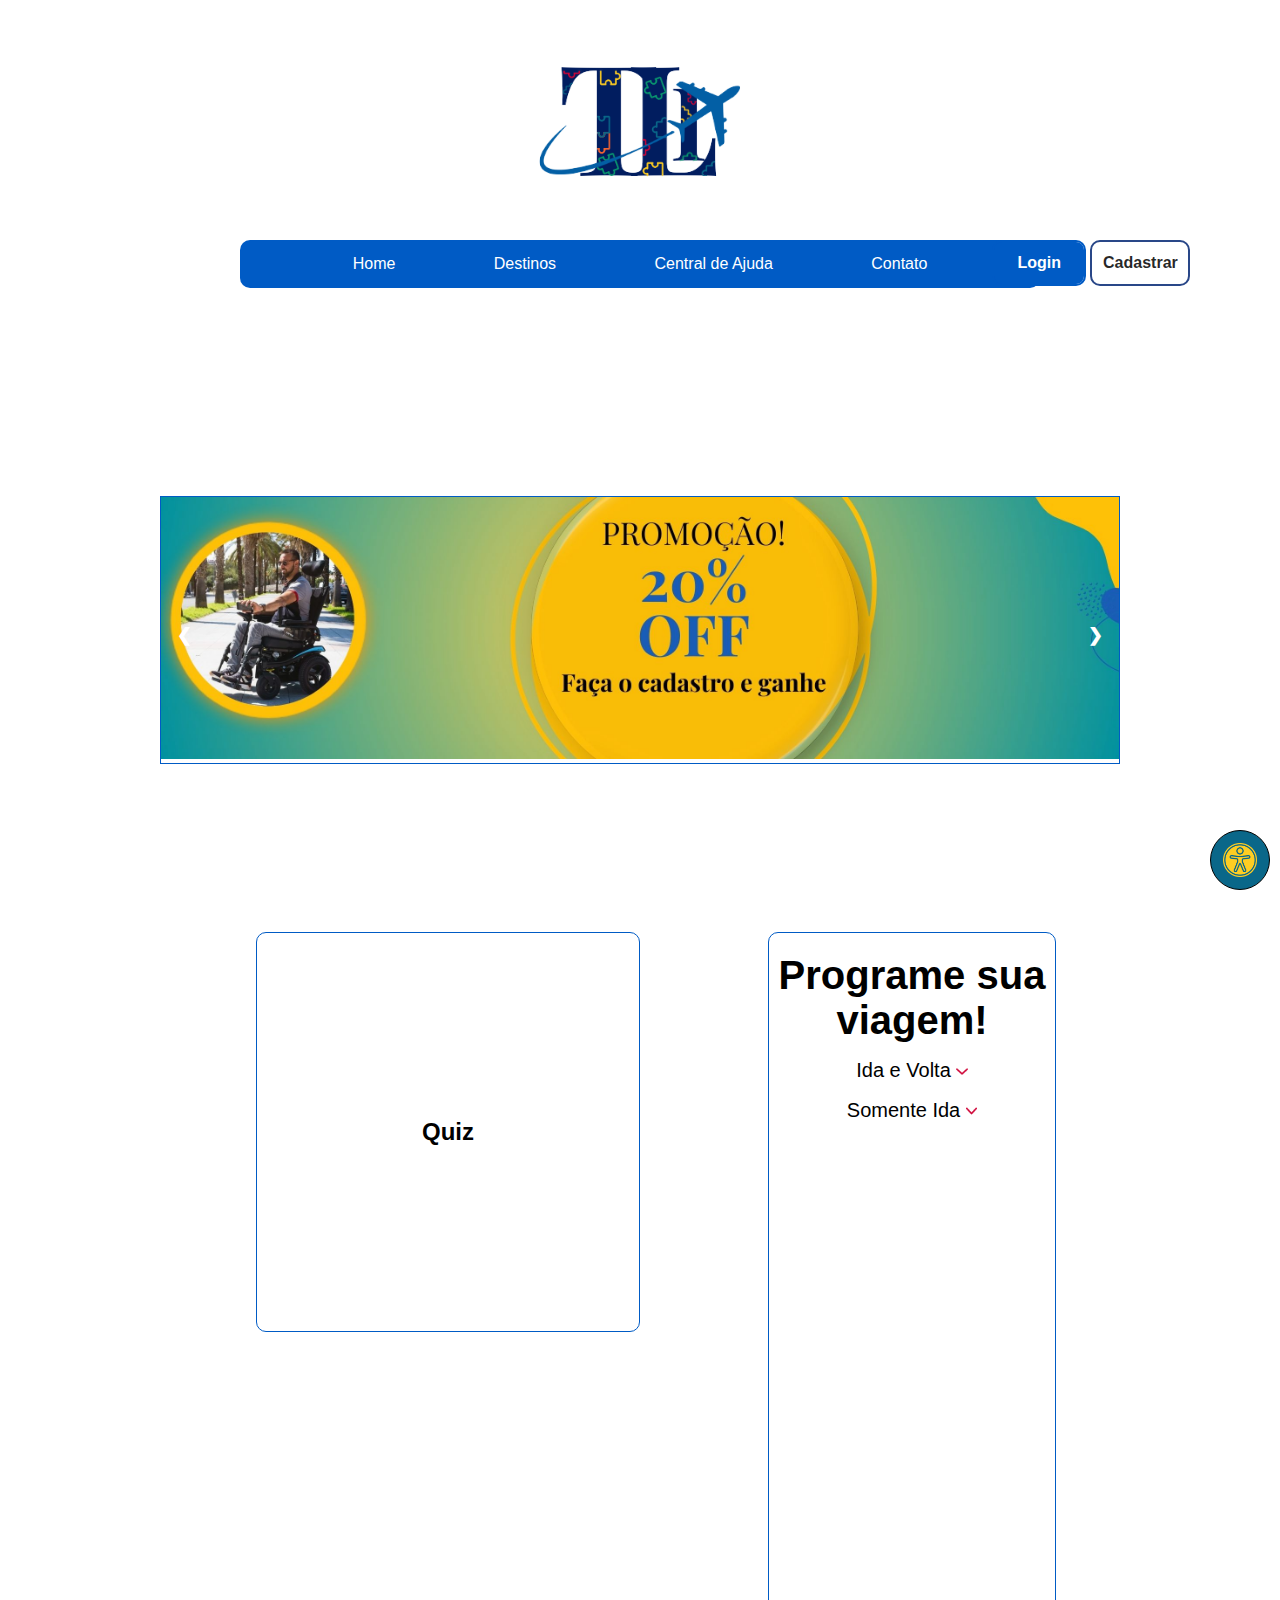
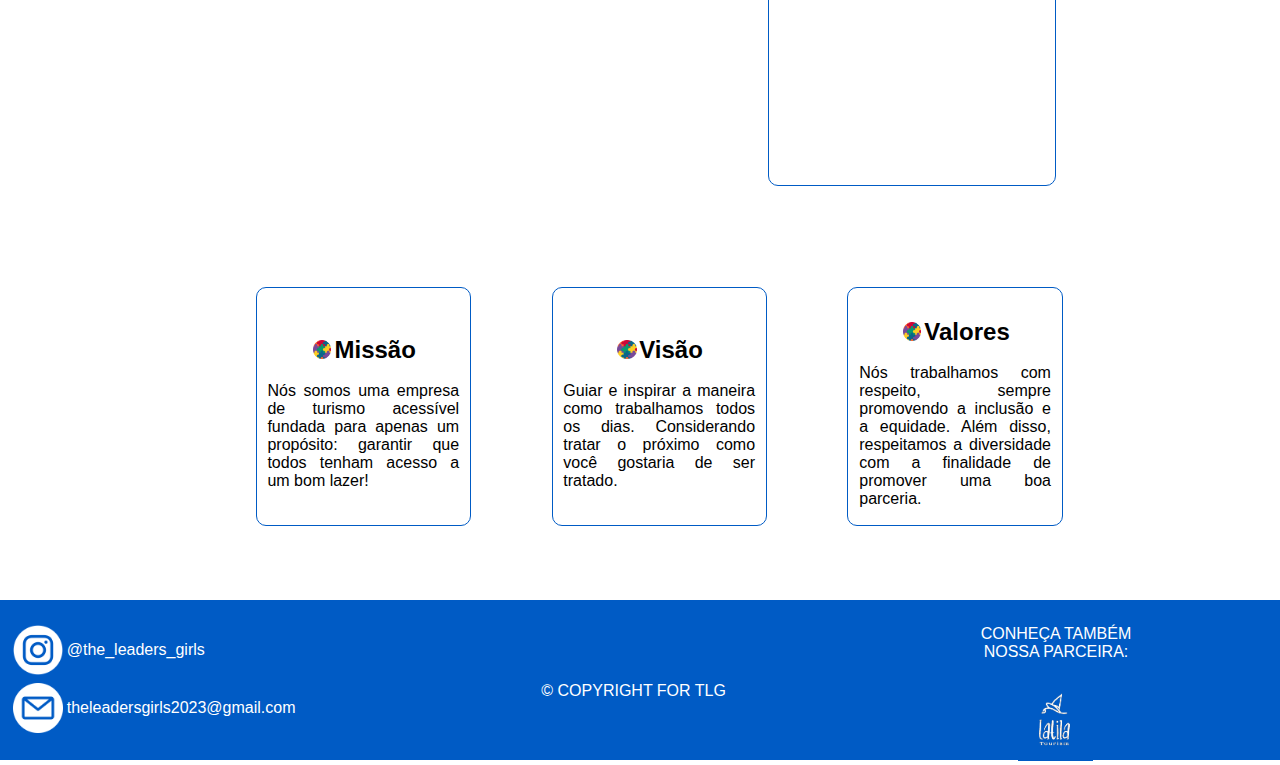
==== commit e7793391: "Comentando códigos e fazendo o responsivo" ====
--- a/index.html
+++ b/index.html
@@ -4,6 +4,7 @@
 <head>
     <meta charset="UTF-8">
     <meta name="viewport" content="width=device-width, initial-scale=1.0">
+    <!--Link das páginas de JavaScript e CSS-->
     <script src="carretel.js"></script>
     <link rel="stylesheet" href="css/style_home.css">
     <link rel="stylesheet" href="css/slider.css">
@@ -92,6 +93,7 @@
                     <img src="img/seta-navegar2.png" alt="seta vermelha pra cima" id="setaIdaCima" class="seta2"
                         onclick="startFormIda()"></label>
 
+                <!-- subdivisão do formulario para separar ida e volta -->
                 <div id="form_ida_volta">
                     <label for="Ida e Volta">Passageiros </label>
                     <input type="number" id="passageiros" name="passageiros" required>
@@ -118,6 +120,9 @@
 
                     <button type="button" onclick="buscarPacotes(destino.value)">Buscar</button>
                 </div>
+                <!-- fim do ida e volta -->
+
+                <!-- subdivisão do formulario para separar só ida -->
                 <div id="form_so_ida">
                     <label for="Ida e Volta">Passageiros </label>
                     <input type="number" id="passageiros" name="passageiros" required>
@@ -141,9 +146,11 @@
 
                     <button type="button" onclick="buscarPacotesIda(destino2.value)">Buscar</button>
                 </div>
+                <!-- fim do só ida -->
             </form>
         </div>
         <!-- Fim do formulário -->
+        <!-- Cards para missão, visão e valores -->
         <div class="about-container">
 
             <div class="card-container" id="card">
@@ -160,19 +167,21 @@
                         <h2> Visão</h2>
                         <img src="img/quem-somos-img.png" alt="Quem somos">
                     </div>
-                    <p class="text-about">Nós somos uma empresa de turismo acessível fundada para apenas um propósito:
-                        garantir que todos tenham acesso a um bom lazer!</p>
+                    <p class="text-about">Guiar e inspirar a maneira como trabalhamos todos os dias. 
+                        Considerando tratar o próximo como você gostaria de ser tratado.</p>
                 </div>
                 <div class="card">
                     <div class="card-title">
                         <h2> Valores</h2>
                         <img src="img/quem-somos-img.png" alt="Quem somos">
                     </div>
-                    <p class="text-about">Nós somos uma empresa de turismo acessível fundada para apenas um propósito:
-                        garantir que todos tenham acesso a um bom lazer!</p>
-                </div>
-            </div>
-        </div>
+                    <p class="text-about">Nós trabalhamos com respeito, sempre promovendo a inclusão e a equidade.
+                        Além disso, respeitamos a diversidade com a finalidade de promover uma boa parceria.</p>
+                </div>
+            </div>
+        </div>
+        <!-- Fim dos cards para missão, visão e valores -->
+        <!-- Card para o quiz -->
         <div class="quiz-main">
             <div class="quiz-container" id="quiz">
                 <div class="quiz">
@@ -184,6 +193,7 @@
                 </div>
             </div>
         </div>
+        <!-- Fim do quiz -->
 
         <!--Criando o footer-->
         <footer class="footer" id="contato">
@@ -198,9 +208,9 @@
             <p class="txtLatila">CONHEÇA TAMBÉM <br> NOSSA PARCEIRA:</p>
             <div class="latila"><a href="sitetila.com"><img src="img/logoLatila.png" alt="siteTILA"></a></div>
         </footer>
-
+        <!--Fim do footer-->
     </div>
-
+    <!--Criando o menu de acessibilidade-->
     <div class="acessibilidade_container">
 
         <button onclick="Start()" class="main" id="main">
@@ -226,6 +236,8 @@
             </button>
         </div>
     </div>
+    <!--Fim do botão de acessibiidade-->
+    <!--API de LIBRAS-->
     <div vw class="enabled libras">
         <div vw-access-button class="active"></div>
         <div vw-plugin-wrapper>
@@ -236,6 +248,8 @@
     <script>
         new window.VLibras.Widget('https://vlibras.gov.br/app');
     </script>
+    <!--Fim da API de LIBRAS-->
+    <!--Link das páginas de JavaScript-->
     <script src="js/script_contraste.js"></script>
     <script src="js/carretel.js"></script>
     <script src="js/script_buscar.js"></script>
--- a/css/nav.css
+++ b/css/nav.css
@@ -115,7 +115,10 @@
     touch-action: manipulation;
     vertical-align: baseline;
 }
-
+.login a{
+    text-decoration: none;
+    color: #fff;
+}
 .login:hover,
 .login:focus {
     background-color: #011D5F; 
@@ -135,7 +138,7 @@
     background-color: #fff;
     border: 2px solid #294788;
     border-radius: 10px;
-    color: rgba(0, 0, 0, 0.85);
+    color: #000000d9;
     cursor: pointer;
     display: inline-flex;
     font-size: 16px;
@@ -150,6 +153,11 @@
     -webkit-user-select: none;
     touch-action: manipulation;
     vertical-align: baseline;
+}
+
+.cadastro a{
+    text-decoration: none;
+    color: #000000d9;
 }
 
 .cadastro:hover,
